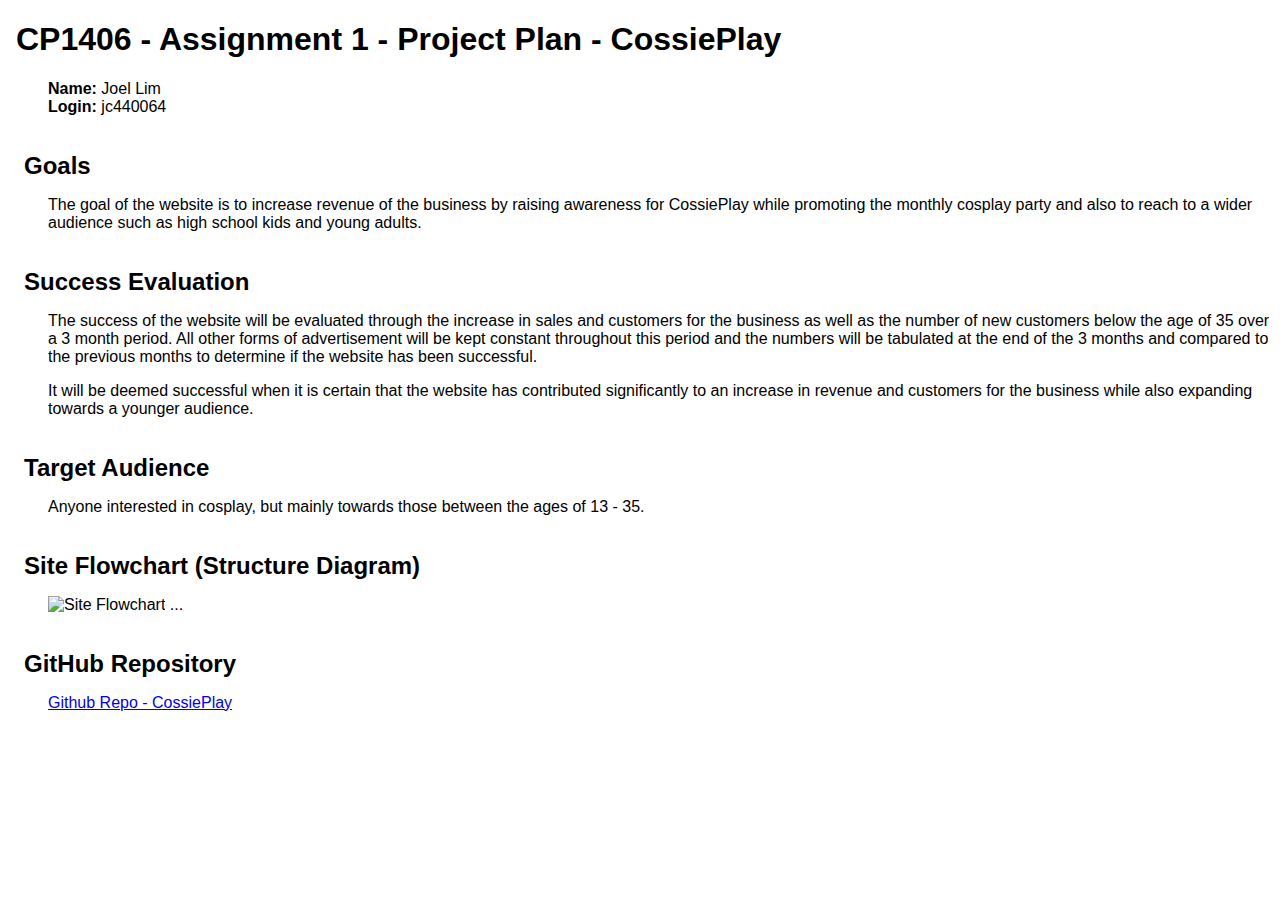
==== plan.html @ 52b70700 "After index.html" ====
<!DOCTYPE html>
<!-- saved from url=(0123)https://learnjcu.jcu.edu.au/bbcswebdav/pid-2711859-dt-content-rid-5118994_1/courses/17-CP1406_CP1806-SIN-INT-SP51/plan.html -->
<html><head><meta http-equiv="Content-Type" content="text/html; charset=windows-1252">
<title>A1 Project Plan for ?Student Name?</title>
  
  <style type="text/css">
    body { font-family: Arial; margin-left: 3em; }
    h1, h2 { margin-left: -1em; }
    h2 { margin-top: 1.5em; margin-bottom: 0.5em; }
  </style>
<style type="text/css">
:root #content > #right > .dose > .dosesingle,
:root #content > #center > .dose > .dosesingle
{ display: none !important; }</style></head>

<body waid71fa0d88-5390-4b5b-a2f4-e45fa93d85e2="SA password protect entry checker">
<h1>CP1406 - Assignment 1 - Project Plan - CossiePlay</h1>
<p><strong>Name:</strong> Joel Lim<br>
<strong>Login:</strong> jc440064</p>
<h2>Goals</h2>
<p>The goal of the website is to increase revenue of the business by raising awareness for CossiePlay while promoting the monthly cosplay party and also to reach to a wider audience such as high school kids and young adults.</p>
<h2>Success Evaluation</h2>
<p>The success of the website will be evaluated through the increase in sales and customers for the business as well as the number of new customers below the age of 35 over a 3 month period. All other forms of advertisement will be kept constant throughout this period and the numbers will be tabulated at the end of the 3 months and compared to the previous months to determine if the website has been successful.</p>
<p> It will be deemed successful when it is certain that the website has contributed significantly to an increase in revenue and customers for the business while also expanding towards a younger audience.</p>
<h2>Target Audience</h2>
<p>Anyone interested in cosplay, but mainly towards those between the ages of 13 - 35.</p>
<h2>Site Flowchart (Structure Diagram)</h2>
<p><img src="https://learnjcu.jcu.edu.au/bbcswebdav/pid-2711859-dt-content-rid-5118994_1/courses/17-CP1406_CP1806-SIN-INT-SP51/plan.html" alt="Site Flowchart"> ... </p>
<h2>GitHub Repository</h2>
<p><a href="https://github.com/joellimrl/CossiePlay">Github Repo - CossiePlay</a></p>


</body></html>
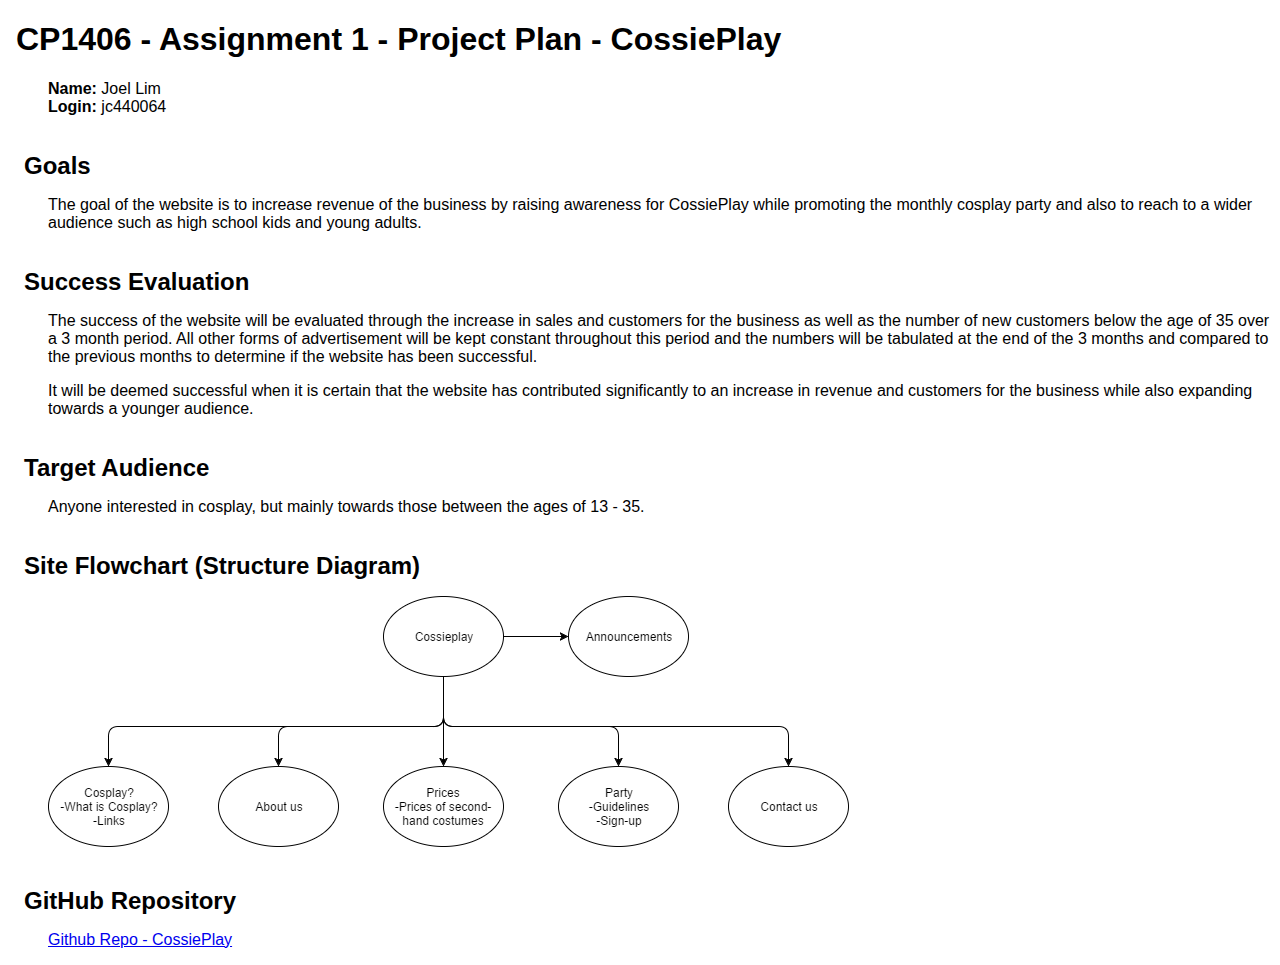
==== commit f3eb5370: "updated flowchart" ====
--- a/plan.html
+++ b/plan.html
@@ -1,7 +1,7 @@
 <!DOCTYPE html>
 <!-- saved from url=(0123)https://learnjcu.jcu.edu.au/bbcswebdav/pid-2711859-dt-content-rid-5118994_1/courses/17-CP1406_CP1806-SIN-INT-SP51/plan.html -->
 <html><head><meta http-equiv="Content-Type" content="text/html; charset=windows-1252">
-<title>A1 Project Plan for ?Student Name?</title>
+<title>A1 Project Plan for Joel Lim</title>
   
   <style type="text/css">
     body { font-family: Arial; margin-left: 3em; }
@@ -25,7 +25,7 @@
 <h2>Target Audience</h2>
 <p>Anyone interested in cosplay, but mainly towards those between the ages of 13 - 35.</p>
 <h2>Site Flowchart (Structure Diagram)</h2>
-<p><img src="https://learnjcu.jcu.edu.au/bbcswebdav/pid-2711859-dt-content-rid-5118994_1/courses/17-CP1406_CP1806-SIN-INT-SP51/plan.html" alt="Site Flowchart"> ... </p>
+<p><img src="flowchart.png" alt="Site Flowchart"></p>
 <h2>GitHub Repository</h2>
 <p><a href="https://github.com/joellimrl/CossiePlay">Github Repo - CossiePlay</a></p>
 
